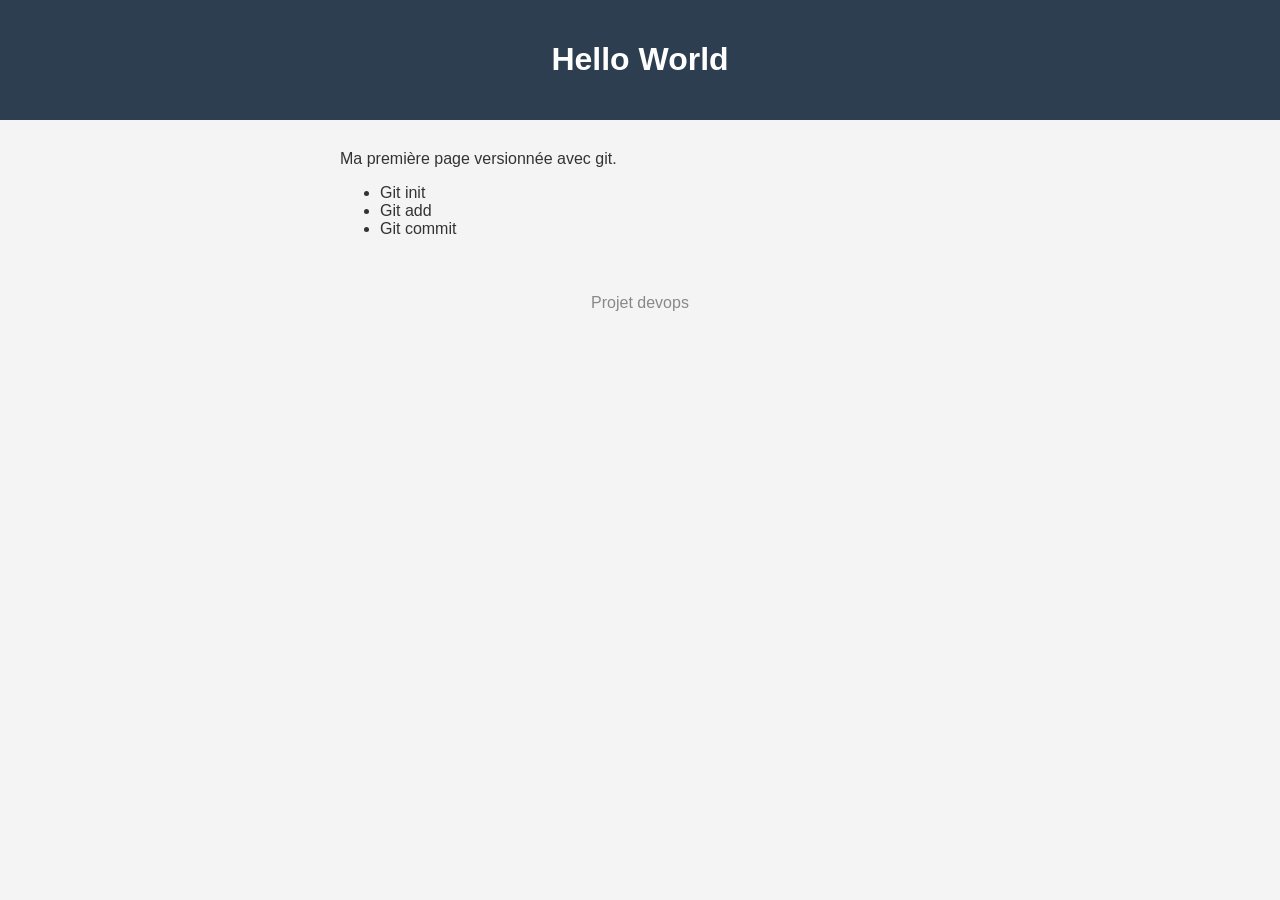
==== index.html @ ab84f3bf "Ajout de index.html (Hello World) et style.css" ====
<!DOCTYPE html>
<html lang="fr">
<head>
  <meta charset="UTF-8">
  <meta name="viewport" content="width=device-width, initial-scale=1.0">
  <title>Hello World</title>
  <link rel="stylesheet" href="style.css">
</head>
<body>
  <header>
    <h1>Hello World</h1>
  </header>
  <main>
    <p>Ma première page versionnée avec git.</p>
    <ul>
      <li>Git init</li>
      <li>Git add</li>
      <li>Git commit</li>
    </ul>
  </main>
  <footer>
    <p>Projet devops</p>
  </footer>
</body>
</html>
---- style.css ----
body {
  font-family: Arial, sans-serif;
  margin: 0;
  background-color: #f4f4f4;
  color: #333;
}

header {
  background-color: #2c3e50;
  color: white;
  padding: 20px;
  text-align: center;
}

main {
  max-width: 600px;
  margin: 30px auto;
  padding: 0 20px;
}

footer {
  text-align: center;
  padding: 10px;
  color: #888;
}
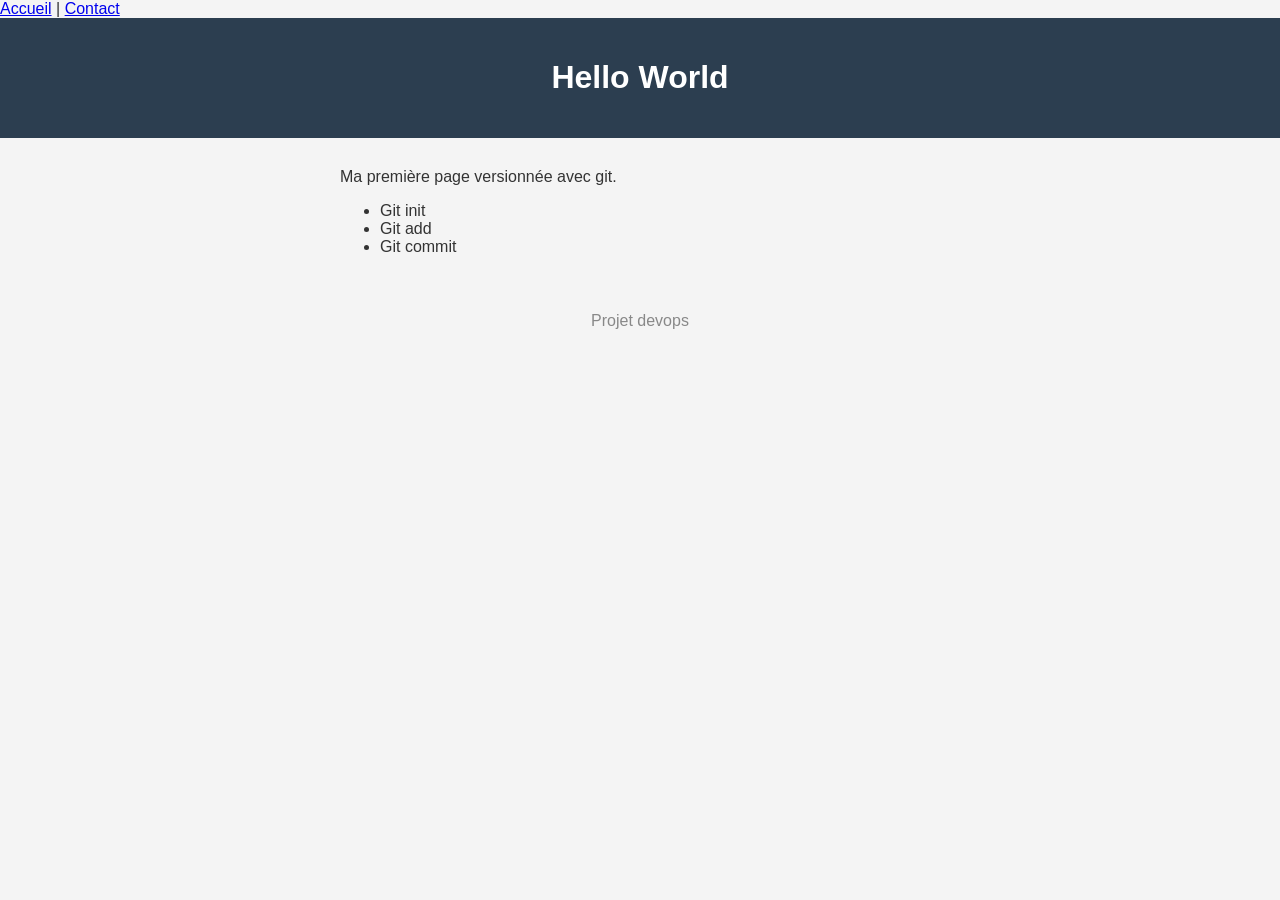
==== commit 6db5b4e4: "Ajout d'un menu vers la page contact" ====
--- a/index.html
+++ b/index.html
@@ -7,6 +7,9 @@
   <link rel="stylesheet" href="style.css">
 </head>
 <body>
+  <nav>
+    <a href="index.html">Accueil</a> | <a href="contact.html">Contact</a>
+  </nav>
   <header>
     <h1>Hello World</h1>
   </header>
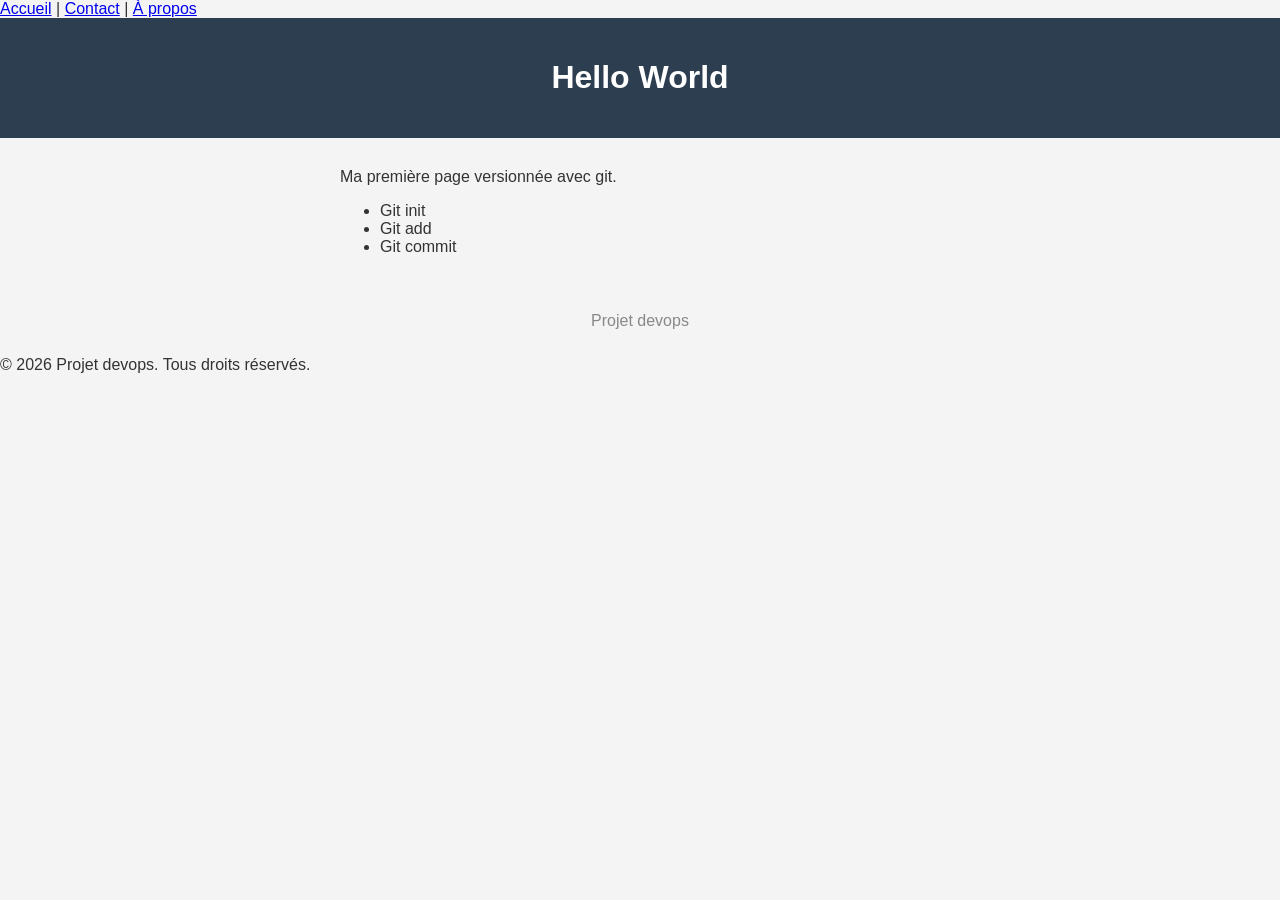
==== commit 5ecc0077: "Ajout de l'entrée À propos dans le menu" ====
--- a/index.html
+++ b/index.html
@@ -8,7 +8,7 @@
 </head>
 <body>
   <nav>
-    <a href="index.html">Accueil</a> | <a href="contact.html">Contact</a>
+    <a href="index.html">Accueil</a> | <a href="contact.html">Contact</a> | <a href="apropos.html">À propos</a>
   </nav>
   <header>
     <h1>Hello World</h1>
@@ -24,5 +24,6 @@
   <footer>
     <p>Projet devops</p>
   </footer>
+  <div class="copyright">© 2026 Projet devops. Tous droits réservés.</div>
 </body>
 </html>
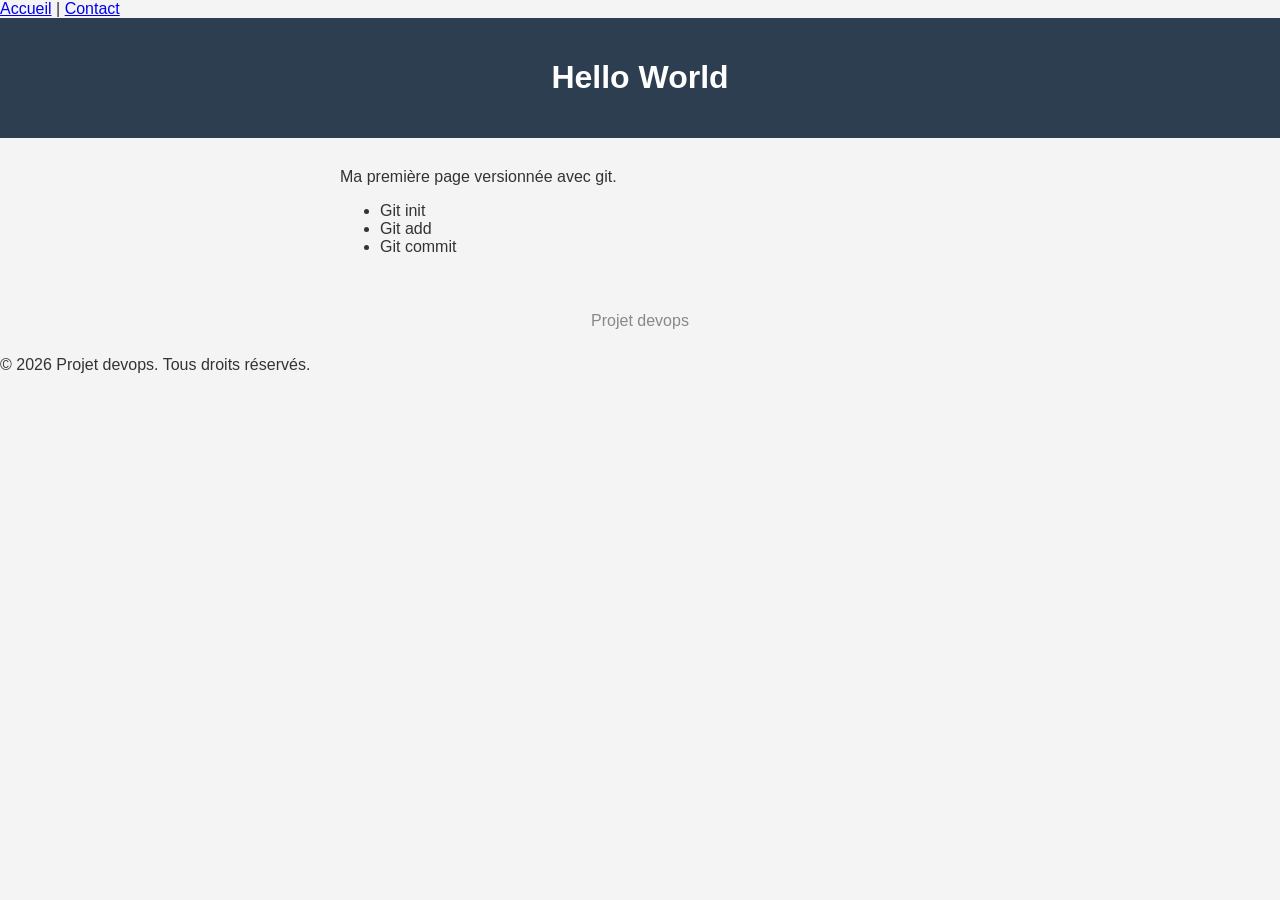
==== commit a7c3dd3c: "Ajout du copyright en bas de index.html" ====
--- a/index.html
+++ b/index.html
@@ -8,7 +8,7 @@
 </head>
 <body>
   <nav>
-    <a href="index.html">Accueil</a> | <a href="contact.html">Contact</a> | <a href="apropos.html">À propos</a>
+    <a href="index.html">Accueil</a> | <a href="contact.html">Contact</a>
   </nav>
   <header>
     <h1>Hello World</h1>
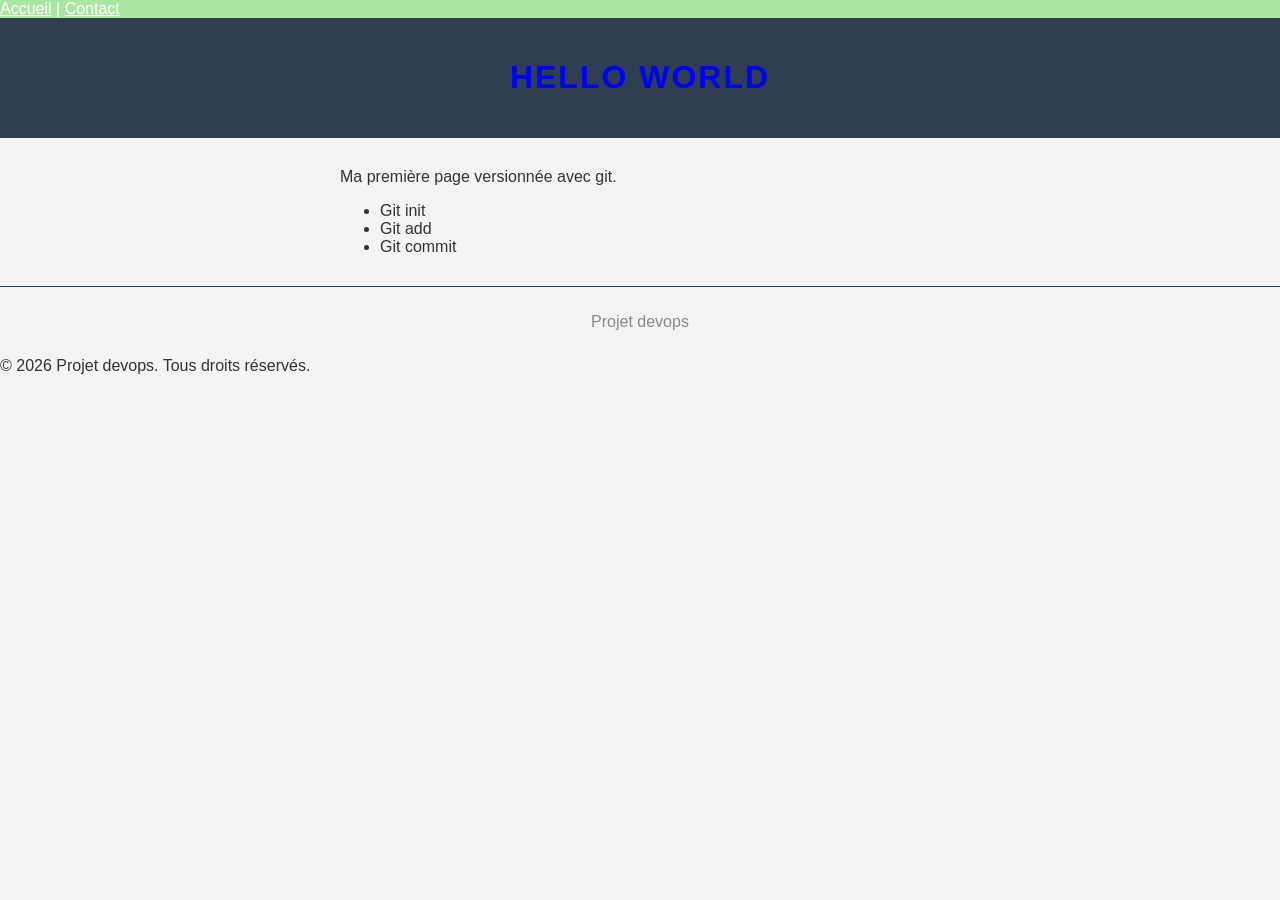
==== commit e0519b5f: "Ajout de la classe menu (fond vert pale, texte blanc)" ====
--- a/index.html
+++ b/index.html
@@ -5,9 +5,10 @@
   <meta name="viewport" content="width=device-width, initial-scale=1.0">
   <title>Hello World</title>
   <link rel="stylesheet" href="style.css">
+  <link rel="stylesheet" href="css/ligne.css">
 </head>
 <body>
-  <nav>
+  <nav class="menu">
     <a href="index.html">Accueil</a> | <a href="contact.html">Contact</a>
   </nav>
   <header>
--- a/css/ligne.css
+++ b/css/ligne.css
@@ -0,0 +1,30 @@
+hr.ligne {
+  border: none;
+  border-top: 3px solid #2c3e50;
+  margin: 20px 0;
+}
+
+.ligne-verticale {
+  border-left: 3px solid #2c3e50;
+  height: 100px;
+}
+
+h1 {
+
+  color: blue;
+  text-transform: uppercase;
+  letter-spacing: 2px;
+}
+
+footer {
+  border-top: 1px solid #2c3e50;
+}
+
+.menu {
+  background-color: #a8e6a1;
+  color: white;
+}
+
+.menu a {
+  color: white;
+}
